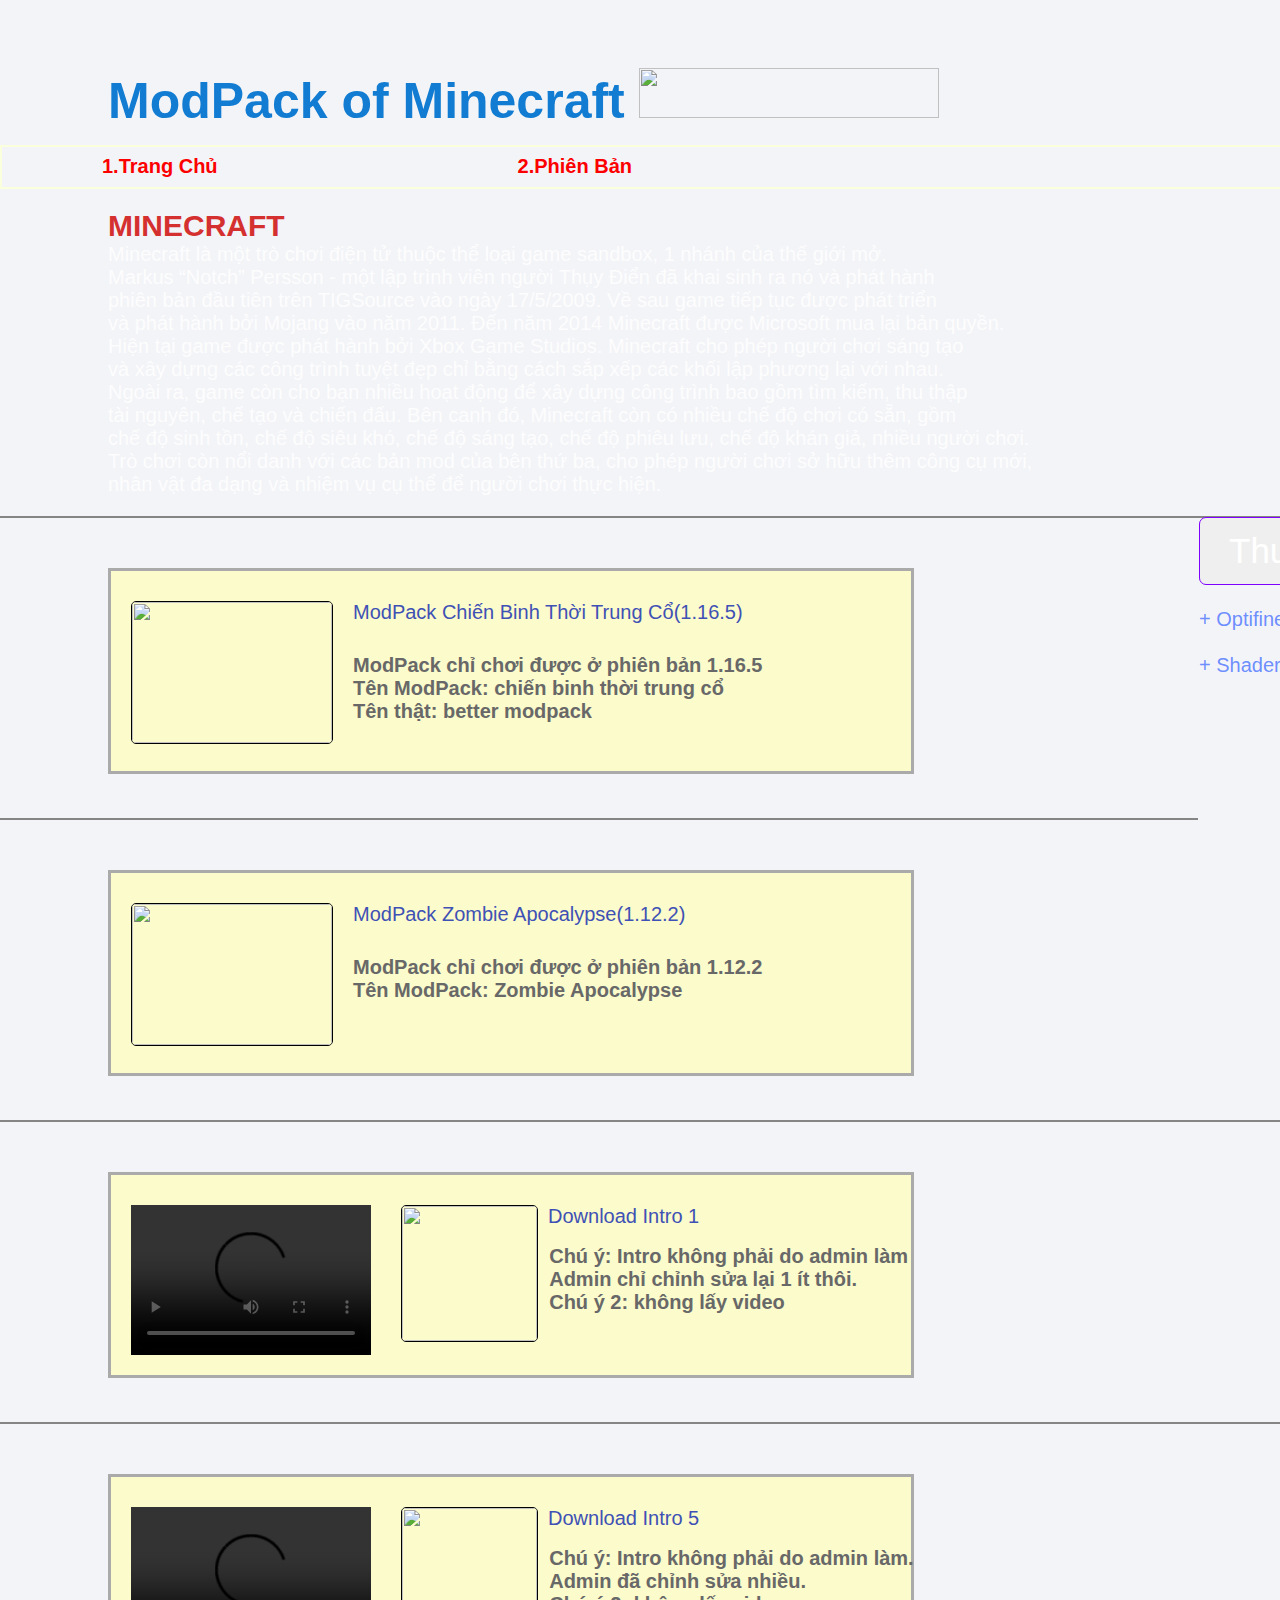
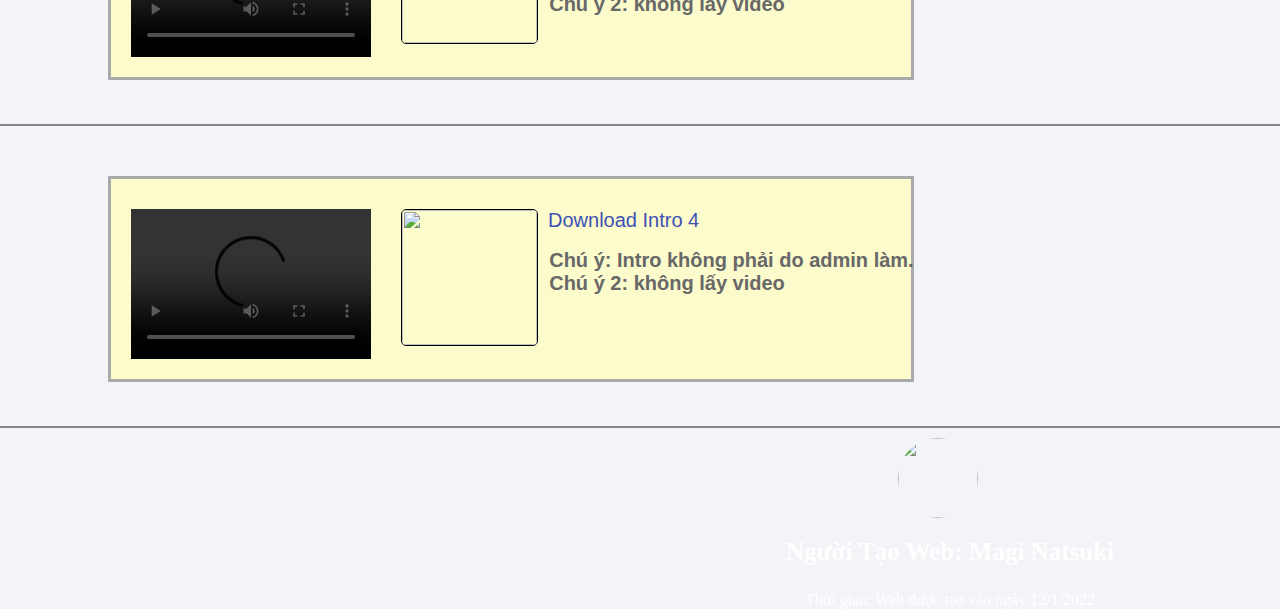
==== index.html @ 300bb444 "upload code web" ====
<html lang="en">
  
  <head>
    
    <meta charset="utf-8" />
    
    <meta name="viewport" content="width=device-width, initial-scale=1" />
    <link rel="icon" href="https://image.lag.vn/upload/news/19/08/31/fhbtg_PKHI.jpg" />
    <title>ModPack Of Magi</title>
    <link href="style.css" rel="stylesheet">
    
  </head>
  
  <body>
    <div>
      <div class="vientrangl"></div>
        <h2 class="blue-sam"> ModPack of Minecraft
          <a href="https://eight-plum-saturnalia.glitch.me/">
            <img width="300" height="50" src="https://upload.wikimedia.org/wikipedia/vi/thumb/3/32/Minecraft_logo.svg/1280px-Minecraft_logo.svg.png">
          </a>
        </h2>
        <div class="vien container">
          
          <a class="chp" href="https://eight-plum-saturnalia.glitch.me/">
            <h3 class="chp">1.Trang Chủ</h3>
          </a>
          <a class="chp2">
            <h3 class="chp2">2.Phiên Bản
              <a class="test back" href="https://mica-carbonated-stop.glitch.me/">
                <h2 class="test back">1.Phiên bản 1.12.2</h2>
              </a>
              <a class="test back" href="https://possible-reinvented-pelican.glitch.me/">
                <h3 class="test back">2.Phiên bản 1.16.5</h3>
              </a>
            </h3>
          </a>
        </div>

        
        <h3 class="do-dam">MINECRAFT</h3>
        <div class="trang">Minecraft là một trò chơi điện tử thuộc thể loại game sandbox, 1 nhánh của thế giới mở.<br>
                           Markus “Notch” Persson - một lập trình viên người Thụy Điển đã khai sinh ra nó và phát hành<br>
                           phiên bản đầu tiên trên TIGSource vào ngày 17/5/2009. Về sau game tiếp tục được phát triển<br>
                           và phát hành bởi Mojang vào năm 2011. Đến năm 2014 Minecraft được Microsoft mua lại bản quyền.<br>
                           Hiện tại game được phát hành bởi Xbox Game Studios. Minecraft cho phép người chơi sáng tạo<br>
                           và xây dựng các công trình tuyệt đẹp chỉ bằng cách sắp xếp các khối lập phương lại với nhau.<br>
                           Ngoài ra, game còn cho bạn nhiều hoạt động để xây dựng công trình bao gồm tìm kiếm, thu thập<br>
                           tài nguyên, chế tạo và chiến đấu. Bên canh đó, Minecraft còn có nhiều chế độ chơi có sẵn, gồm<br>
                           chế độ sinh tồn, chế độ siêu khó, chế độ sáng tạo, chế độ phiêu lưu, chế độ khán giả, nhiều người chơi.<br>
                           Trò chơi còn nổi danh với các bản mod của bên thứ ba, cho phép người chơi sở hữu thêm công cụ mới,<br>
                           nhân vật đa dạng và nhiệm vụ cụ thể để người chơi thực hiện.

        </div>
        
        <script src="script.js"></script>
      
        <div class="vientrang">
          <div class="c1 k2">
          <div></div>
            <button class="bt" onclick="show_hide()"> 
              <h1 class="trang_1">Thu Gọn</h1>
            </button>
          <div id="he" class="cach2">
            <li class="mat"><br>
              <a class="trang2" href="https://optifine.net/adloadx?f=OptiFine_1.18.1_HD_U_H4.jar&x=0971">+ Optifine 1.18.1</a> 
            </li>

            <li class="mat"><br>
              <a class="trang2" href="https://www.curseforge.com/minecraft/customization/sora-shaders/download/3120460/file">+ Shader Sora v1.12</a> 
            </li>
            
          </div>
          </div>
        </div>
        
          
        <div class="khoi-vang">
          <img class="img1" width="450" height="141" src="https://i.ytimg.com/vi/JuqKCTU0XUE/sddefault.jpg">

          <a class="t1" href="https://descriptive-petite-foe.glitch.me/">ModPack Chiến Binh Thời Trung Cổ(1.16.5)</a>
          <h3 class="t2">ModPack chỉ chơi được ở phiên bản 1.16.5<br>Tên ModPack: chiến binh thời trung cổ<br>Tên thật: better modpack</h3>
        </div>

        <div class="vientrang2">
        </div>

        <div class="khoi-vang">
          <img class="img2" width="450" height="141" src="https://staticg.sportskeeda.com/editor/2021/04/b78ea-16174356838230-800.jpg">

          <a class="t1" href="https://candy-daffodil-crepe.glitch.me/">ModPack Zombie Apocalypse(1.12.2)</a>
          <h3 class="t2">ModPack chỉ chơi được ở phiên bản 1.12.2<br>Tên ModPack: Zombie Apocalypse</h3>
        </div>

        <div class="vientrang3">
        </div>
      
        <div class="khoi-vang">
          <video class="v1" width="30%" src="https://i.imgur.com/bmSt80y.mp4" controls autoplay></video>
          <img class="ain" height="135px" width="135px" src="https://i.imgur.com/U0GNgd8.png">
          <a class="t1" href="https://www.mediafire.com/file/9l9x8zu8ojjsrx0/Intro_1_web.rar/file" target="_blank">Download Intro 1</a>
          <h3 class="tv2">Chú ý: Intro không phải do admin làm<br>Admin chỉ chỉnh sửa lại 1 ít thôi.<br>Chú ý 2: không lấy video</h3>
        </div>

        <div class="vientrang3">
        </div>

        <div class="khoi-vang">
          <video class="v1" width="30%" src="https://i.imgur.com/Rp7o2yN.mp4" controls autoplay></video>
          <img class="ain" height="135px" width="135px" src="https://i.imgur.com/kaDJr8q.png">
          <a class="t1" href="https://www.mediafire.com/file/o09o0stanixvx1u/Intro_5_web.rar/file" target="_blank">Download Intro 5</a>
          <h3 class="tv2">Chú ý: Intro không phải do admin làm.<br>Admin đã chỉnh sửa nhiều.<br>Chú ý 2: không lấy video</h3>
        </div>

        <div class="vientrang3">
        </div>

        <div class="khoi-vang">
          <video class="v1" width="30%" src="https://i.imgur.com/uvGSmji.mp4" controls autoplay></video>
          <img class="ain" height="135px" width="135px" src="https://i.imgur.com/pOUBvBz.png">
          <a class="t1" href="https://www.mediafire.com/file/g8k79kvcmb4ns7t/Intro_4_web.rar/file" target="_blank">Download Intro 4</a>
          <h3 class="tv2">Chú ý: Intro không phải do admin làm.<br>Chú ý 2: không lấy video</h3>
        </div>

        <div class="vientrang3">
        </div>
      
      </div>
    <footer>
      <div>
        <img class="logo" width="80" src="https://ae01.alicdn.com/kf/HTB1PKuyKpXXXXb6XFXXq6xXFXXXm/Hot-20-cm-Minecraft-Enderman-Ch-i-Sang-Tr-ng-Vu-ng-Nh-i-B-p.jpg_Q90.jpg_.webp">
        <h3 class="f1">Người Tạo Web: Magi Natsuki</h3>
        <p class="time">Thời gian: Web được tạo vào ngày 12/1/2022</p>
      </div>
    </footer>
  </body>
  
</html>
---- style.css ----
.blue-sam {
  font-family: "Roboto Condensed", sans-serif;
  font-weight: 700;
  font-size: 50px;
  margin: 0 100 0px;
  padding: 0 0 5px;
  color: #117cd1;
  vertical-align: middle;
  float: auto;
}

.den {
  color: #000000;
  font-family: "Roboto Condensed", sans-serif;
  font-weight: 100;
  font-size: 20px;
  margin: 0 100 0px;
  padding: 0 0 0px;
}

.do2 {
  font-family: "Roboto Condensed", sans-serif;
  font-weight: 600;
  font-size: 20px;
  margin: 0 400 10px;
  padding: 0 0 10px;
  color: #c50c26;
  text-decoration: underline;
}

.do-dam {
  font-family: "Roboto Condensed", sans-serif;
  font-weight: 600;
  font-size: 30px;
  margin: 0 100 0px;
  padding: 10 0 0px;
  color: #d53030;
}

.cach {
  font-family: "Roboto Condensed", sans-serif;
  font-weight: 500;
  font-size: 23px;
  margin: 10 100 10px;
  padding: 0 0 0px;
}

.vien {
  background-image: url(https://media.forgecdn.net/attachments/328/798/2020-12-20_21.png);
  border: 2px solid #faffdc;
  font-family: "Roboto", sans-serif;
  height: 40px;
  width: 1900;
  margin: 10 -8 10px;
  padding: 0 0 0px;
  word-wrap: break-word;
}

.vientrangl {
  font-family: "Roboto", sans-serif;
  height: 10px;
  width: 10;
  margin: 0 1200 50px;
  padding: 0 0 0 0px;
}

.khoi-vang {
  background: #fbfbcb;
  border: 3px solid #aaaaaa;
  font-family: "Roboto", sans-serif;
  height: 200px;
  width: 800;
  float: left;
  margin: 50 100 0px;
  padding: 0 0 0 0px;
  word-wrap: break-word;
}

.img1, .img2 {
  width: 200px;
  float: left;
  margin: 30 20 0px;
  border-radius: 5px;
  border: 1px solid #000000;
}

.t1 {
  color: #3f51b5;
  font-family: "Roboto Condensed", sans-serif;
  font-weight: 0;
  font-size: 20px;
  padding: 0 0 0px;
  float: left;
  margin: 30 0 0px;
  text-decoration: none;
}

.t2 {
  color: #686868;
  font-family: "Roboto Condensed", sans-serif;
  font-weight: 0;
  font-size: 20px;
  padding: 0 0 0px;
  float: left;
  margin: 30 0 0px;
}


html {
  height: 1200px;
  width: 1900;
  background-image: url(https://cdn.glitch.global/24a0c2a4-3f4a-470c-b8a5-184c8c834c2c/73ac0622-becb-4024-87ba-dd26260e4123.image.png?v=1642216958125);
  background-color: #f3f4f8;
}

.trang {
  color: #fdfdfd;
  font-family: "Roboto Condensed", sans-serif;
  font-weight: 100;
  font-size: 20px;
  margin: 0 100 0px;
  padding: 0 0 0px;
}

.vientrang {
  background: #ffffff;
  border: 1px solid #858585;
  font-family: "Roboto", sans-serif;
  height: 0px;
  width: 1396;
  margin: 20 -10 0px;
  padding: 0 0 0px;
  word-wrap: break-word;
}

.vientrang2 {
  background: #ffffff;
  border: 1px solid #858585;
  font-family: "Roboto", sans-serif;
  height: 0px;
  width: 1198;
  margin: 300 -10 0px;
  padding: 0 0 0px;
  word-wrap: break-word;
}

.vientrang3 {
  background: #ffffff;
  border: 1px solid #858585;
  font-family: "Roboto", sans-serif;
  height: 0px;
  width: 1905;
  margin: 300 -10 0px;
  padding: 0 0 0px;
  word-wrap: break-word;
}

.khung {
  height: 43px;
  width: 199;
  margin: 0 1200 0px;
  vertical-align: middle;
  background-image: url(https://www.9minecraft.net/images/bg_h2_sidebar.png);
  border: 2px solid #747474;
}

.trang_1 {
  color: #FFFFFF;
  font-family: "Oswald", sans-serif;
  font-weight: 10;
  font-size: 35px;
  margin: 10 18 10px;
  padding: 2px 5px;
}

.cach2 {
  color: #ffffff;
  font-size: 20px;
  margin: 0 0 0px;
  padding: 0 0 10px;
}

.trang2 {
  color: #5B81FFE5;
  font-size: 20px;
  margin: 0px;
  padding: 0 0 10px;
  list-style-type: none;
  text-decoration: none;
}

.mat {
  list-style-type: none;
}

.k2 {
  height: 605px;
  margin: 0 1200 0px;
  background-image: url(https://cdn.wallpapersafari.com/80/85/RDnKkq.jpg);
}

.c1 {
  width: 199;
  margin: 0 1200 0px;
}

.chp {
  font-size: 20px;
  font-family: "Roboto", sans-serif;
  color: #fc0000;
  margin: 4 50 0px;
  text-decoration: none;
}

.container {
  display: flex;
}

.bt {
  background-image: url(https://i.ytimg.com/vi/VnNvvxG1OfM/maxresdefault.jpg);
  border-radius: 7px;
  border: 1.7px solid #8000FF;
}


footer {
  background-image: url(https://www.9minecraft.net/images/menu_bg.gif);
  color: white;
  margin: 0 -10 10px;
}

.f1 {
  flex-basis: 50%;
  text-align: center;
  font-size: 25px;
  margin-top: 20px;
}

.logo {
  border-radius: 50%;
  margin-top: 10px;
  padding: 0 900 0px;
  object-fit: cover;
}


.time {
  margin: 0 0 50px;
  text-align: center;
}


.test {
  font-size: 20px;
  margin: 4 50 0px;
  visibility: hidden;
  transition: 0.5s;
  transition-delay: 0.4s;
}

.back {
  background: #063100;
  visibility: hidden;
}

.chp2:hover .test .back{
  font-size: 20px;
  color: #FF0000;
  margin: 0 10 5px; 
  border-radius: 5px;
  border: 2px solid #FFFFFF;
  visibility: visible;
}


.chp2 {
  font-size: 20px;
  color: #fc0000;
  margin: 8 50 0px;
}


.v1 {
  float: left;
  margin: 30 20 0px;
}

.tv2 {
  color: #686868;
  font-family: "Roboto Condensed", sans-serif;
  font-weight: 0;
  font-size: 20px;
  float: left;
  margin: 70 -150 0px;
}


.ain {
  padding: 0 0 0px;
  float: left;
  margin: 30 10 0px;
  border-radius: 5px;
  border: 1px solid #000000;
}
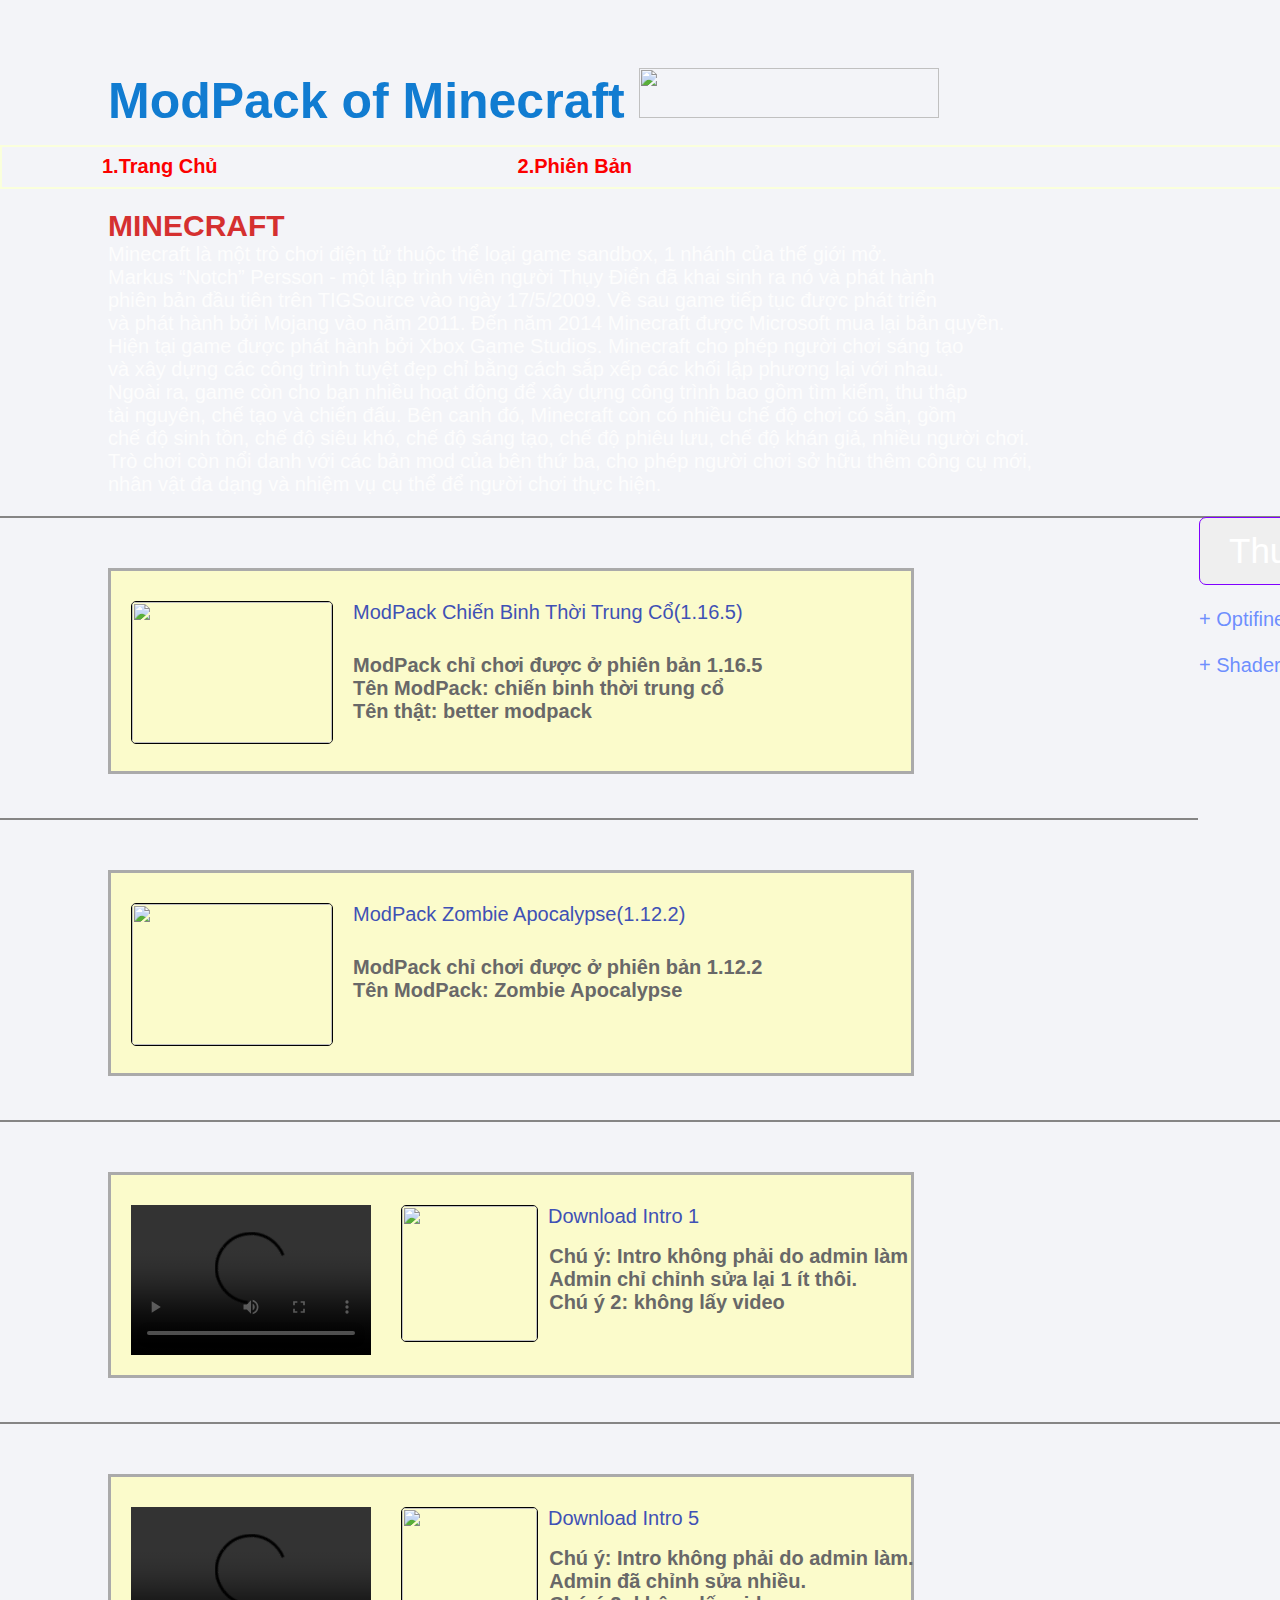
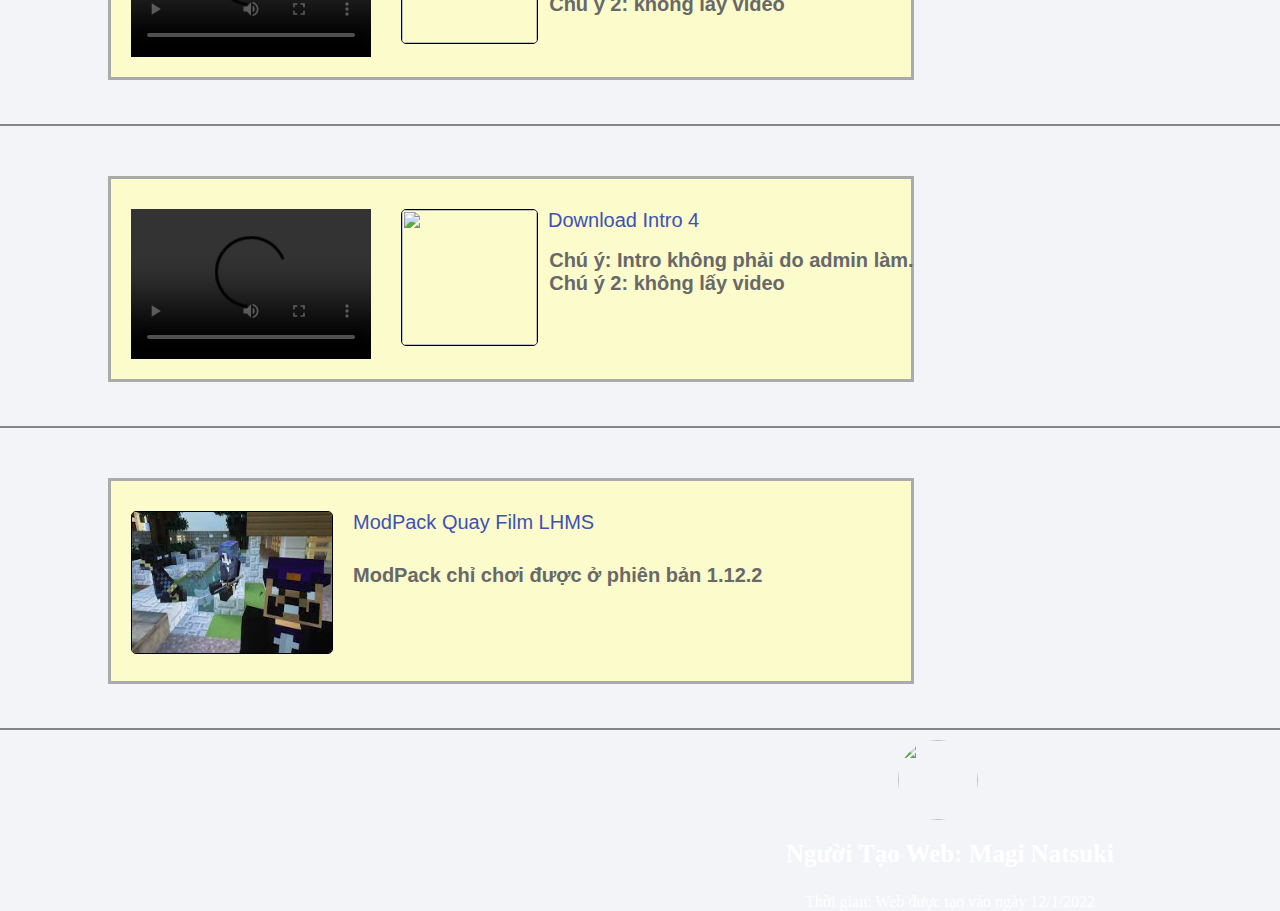
==== commit 58576111: "Update index.html" ====
--- a/index.html
+++ b/index.html
@@ -124,6 +124,17 @@
         <div class="vientrang3">
         </div>
       
+        <div class="khoi-vang">
+          <img class="img1" width="450" height="141" src="[data-uri]">
+
+          <a class="t1" href="https://www.mediafire.com/file/58t9nju0zmmdwpx/mod_quay_film.rar/file">ModPack Quay Film LHMS</a>
+          <h3 class="t2">ModPack chỉ chơi được ở phiên bản 1.12.2</h3>
+        </div>
+
+        <div class="vientrang3">
+        </div>
+      
+      
       </div>
     <footer>
       <div>
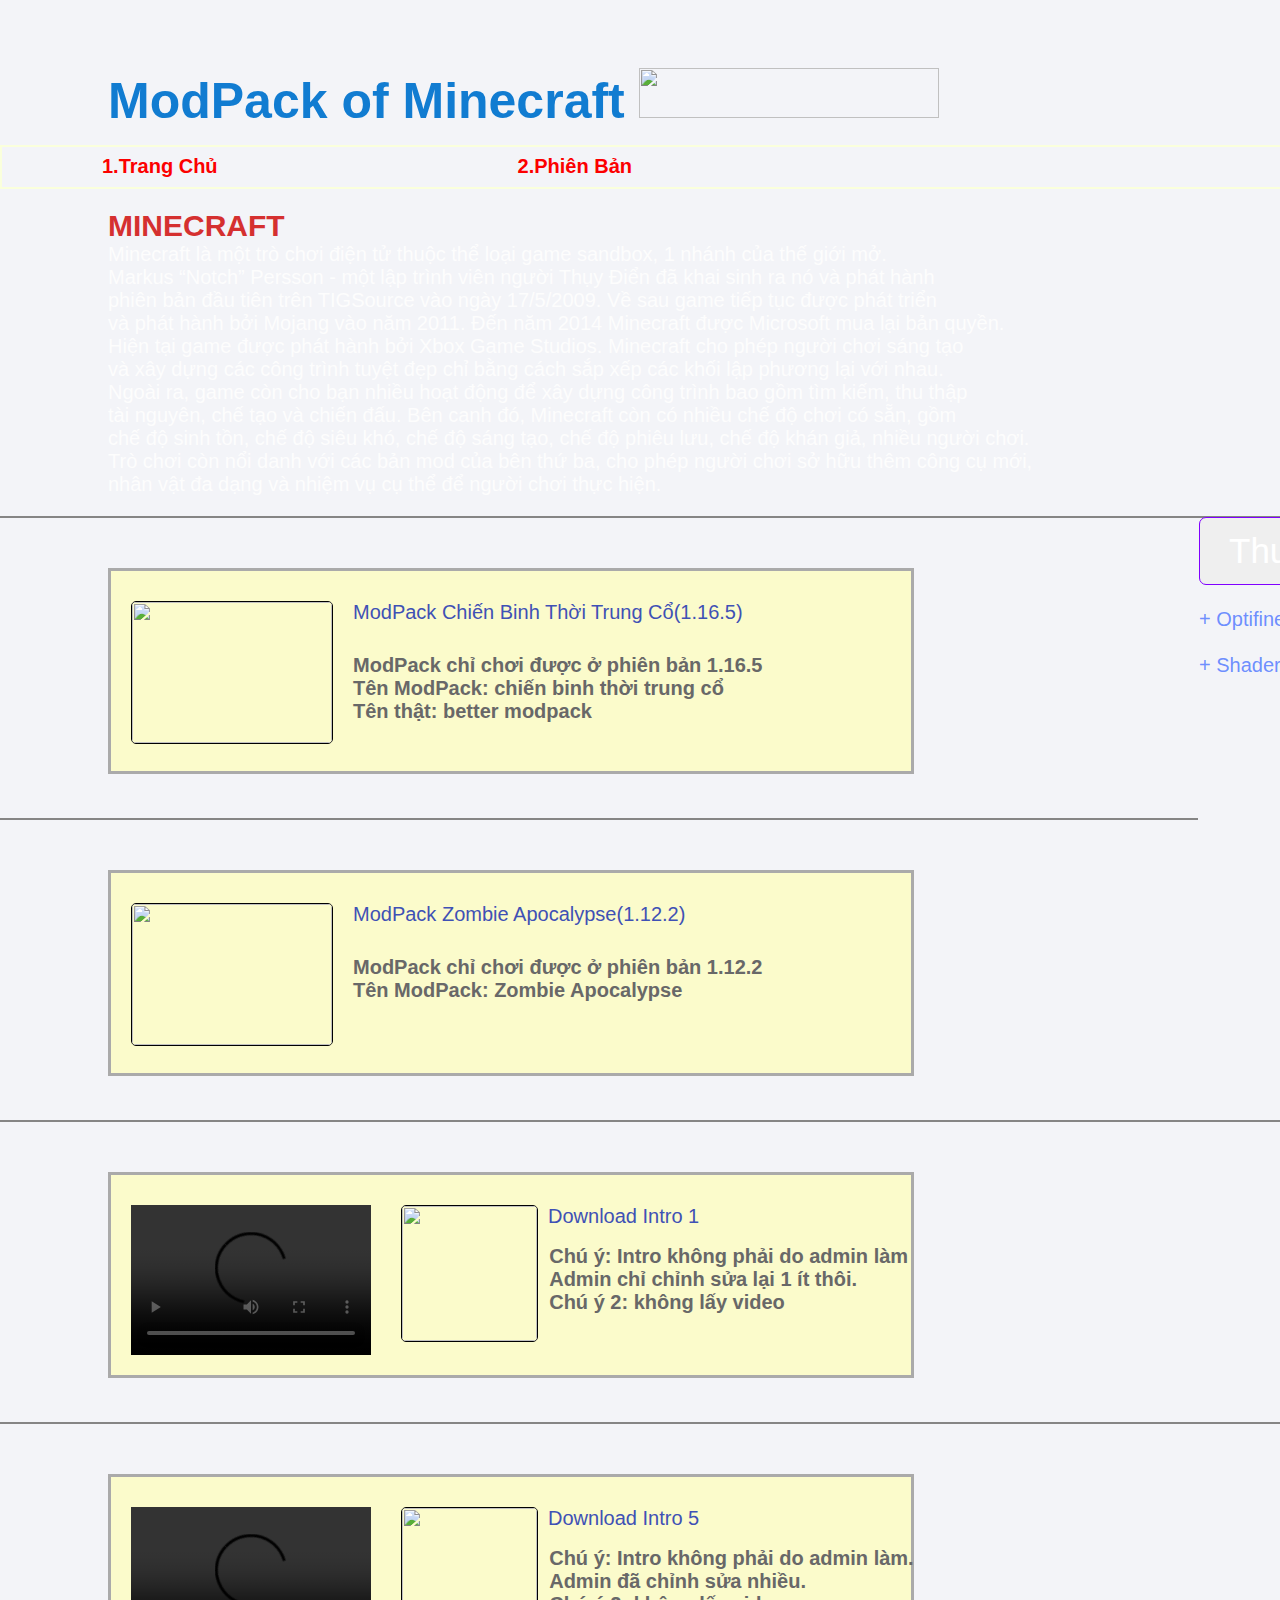
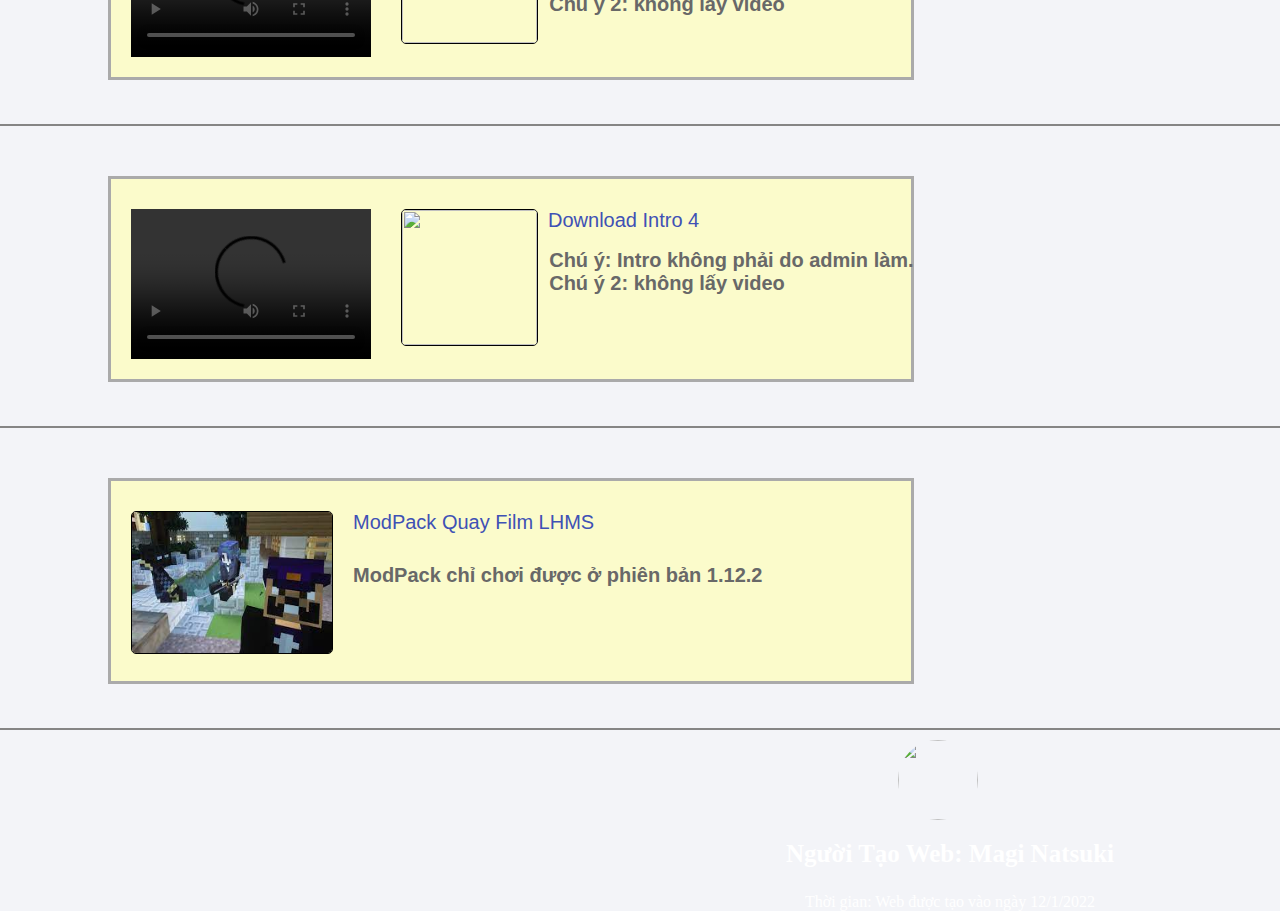
==== commit 60dead0d: "Update index.html" ====
--- a/index.html
+++ b/index.html
@@ -15,13 +15,13 @@
     <div>
       <div class="vientrangl"></div>
         <h2 class="blue-sam"> ModPack of Minecraft
-          <a href="https://eight-plum-saturnalia.glitch.me/">
+          <a href="https://hoangbongmagi.github.io/endwid-minecraft/">
             <img width="300" height="50" src="https://upload.wikimedia.org/wikipedia/vi/thumb/3/32/Minecraft_logo.svg/1280px-Minecraft_logo.svg.png">
           </a>
         </h2>
         <div class="vien container">
           
-          <a class="chp" href="https://eight-plum-saturnalia.glitch.me/">
+          <a class="chp" href="https://hoangbongmagi.github.io/endwid-minecraft/">
             <h3 class="chp">1.Trang Chủ</h3>
           </a>
           <a class="chp2">
@@ -77,7 +77,7 @@
         <div class="khoi-vang">
           <img class="img1" width="450" height="141" src="https://i.ytimg.com/vi/JuqKCTU0XUE/sddefault.jpg">
 
-          <a class="t1" href="https://descriptive-petite-foe.glitch.me/">ModPack Chiến Binh Thời Trung Cổ(1.16.5)</a>
+          <a class="t1" href="https://hoangbongmagi.github.io/endwid-minecraft/better">ModPack Chiến Binh Thời Trung Cổ(1.16.5)</a>
           <h3 class="t2">ModPack chỉ chơi được ở phiên bản 1.16.5<br>Tên ModPack: chiến binh thời trung cổ<br>Tên thật: better modpack</h3>
         </div>
 
@@ -127,7 +127,7 @@
         <div class="khoi-vang">
           <img class="img1" width="450" height="141" src="[data-uri]">
 
-          <a class="t1" href="https://www.mediafire.com/file/58t9nju0zmmdwpx/mod_quay_film.rar/file">ModPack Quay Film LHMS</a>
+          <a class="t1" href="https://www.mediafire.com/file/58t9nju0zmmdwpx/mod_quay_film.rar/file" target="_blank">ModPack Quay Film LHMS</a>
           <h3 class="t2">ModPack chỉ chơi được ở phiên bản 1.12.2</h3>
         </div>
 
